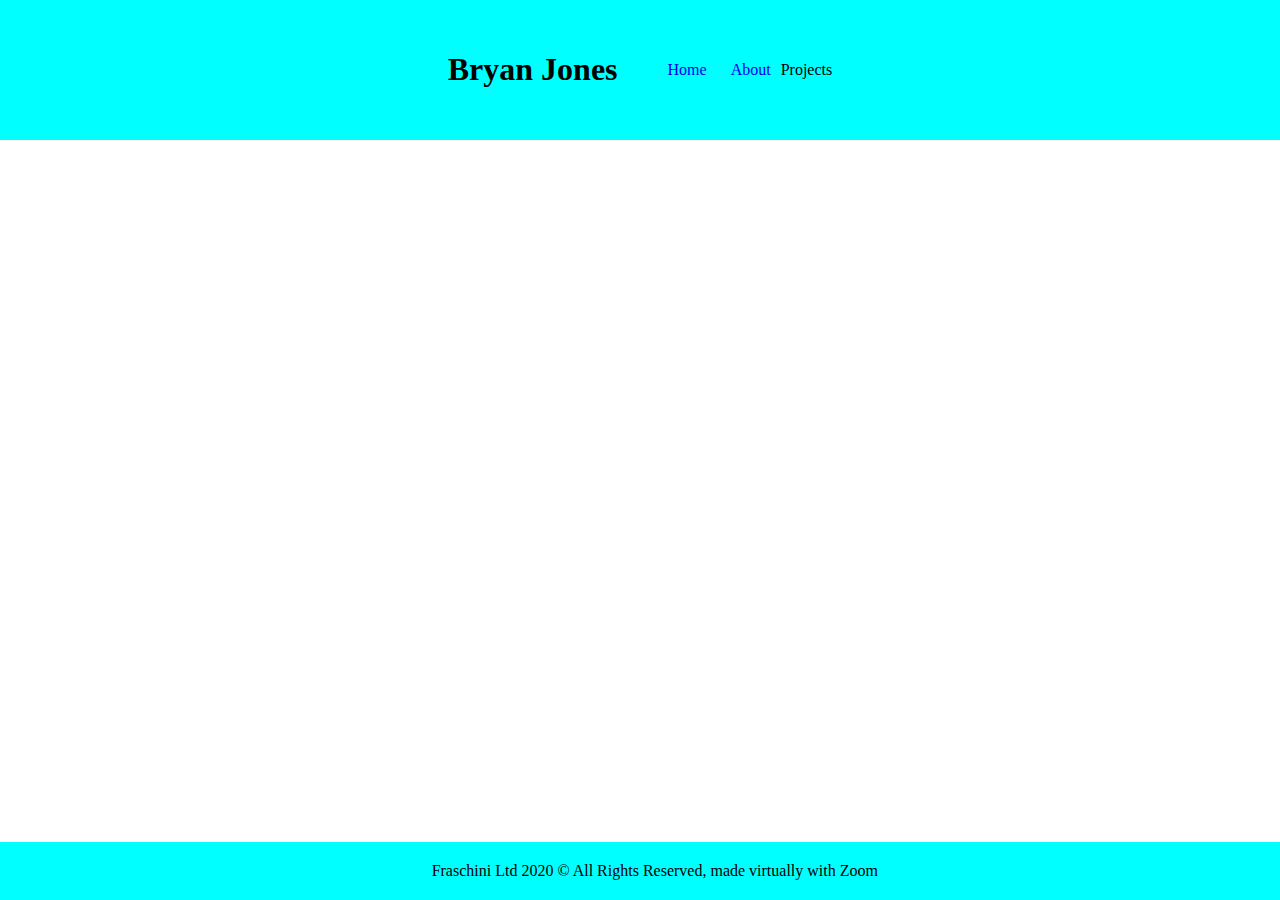
==== about.html @ 06ca1a72 "Add files via upload" ====
<!DOCTYPE html>
<html lang="en">
<head>
    <meta charset="UTF-8">
    <meta name="viewport" content="width=device-width, initial-scale=1.0">
    <title>Digital Portfolio</title>
    <link rel="stylesheet" href="style.css">
</head>
<body>
    <div class="navbar">
        <h1>Bryan Jones</h1>
        <ul>
            <li><a href="index.html">Home</a></li>
            <li><a href="about.html">About</a></li>
            <div class="dropdown">
                <li class="dropdownButton">Projects</li>
                <div class="dropdownContent"> <!-- camel casing -->
                <a href="#">Project 1</a>
                <a href="#">Project 2</a>
                <a href="#">Project 3</a>
            </div>
        </ul>
    </div> <!-- people forget to close the tag, always -->


    <div class="footer">
        Fraschini Ltd 2020 &copy; All Rights Reserved, made virtually with Zoom
    </div>
    
</body>
</html>
---- style.css ----
body{
    margin: 0;
    padding: 0;
}

a{
    text-decoration: none;
}

.navbar{
    background-color: aqua;
    justify-content: center;
    align-items: center;
    padding: 30px 20px;
    display: flex;
}

.navbar ul li {
    list-style-type: none;
    display: inline-block;
}

.navbar li a {
    text-decoration: none;
    padding: 15px 10px;
}

.dropdown {
    float: right;
    overflow: hidden;
}

.dropdown .dropdownButton {
    border: none;
    outline: none;
    background-color: inherit;
    font-family: inherit;
    font-size: 16px;
}

.dropdownContent {
    background-color: aqua;
    display: none;
    position: absolute;
    min-width: 100px;
    z-index: 1;
}

.dropdownContent a {
    float: none;
    padding: 10px 15px;
    display: block;
    text-align: left;
}

.dropdownContent a:hover {
    background-color: black;
    color: red;
}

.dropdown:hover .dropdownContent {
    display: block;
}

.container {
    text-align: left;
    justify-content: left;
    display: flex;
    flex-wrap: wrap;
}

.title {
    width: 100%;
    margin-top: 40px;
    margin-bottom: 40px;
}

.image-container {
    width: 33.33%;
}

.image-container img {
    width: 150px;
}

.button {
    text-decoration: none;
    padding: 15px 20px;
    background-color: aqua;
    border-radius: 5px;
    display: inline-block;
}

.column{
    float: left;
    width: 30%;
    padding: 15px;
}

.row:after{
    content: "";
    display: table;
    clear: both;
}

@media screen and (max-width: 640px) {
    .column {
        width: 100%;
    }
}

.footer{
    text-align: center;
    background-color: aqua;
    padding: 20px 50px;
    position: absolute;
    bottom: 0;
    width: 94.5%;
}
/*
key : valuepair
color: red
font-size: 15px
*/
/* () [] {} */

/* px are great for demo purposes */
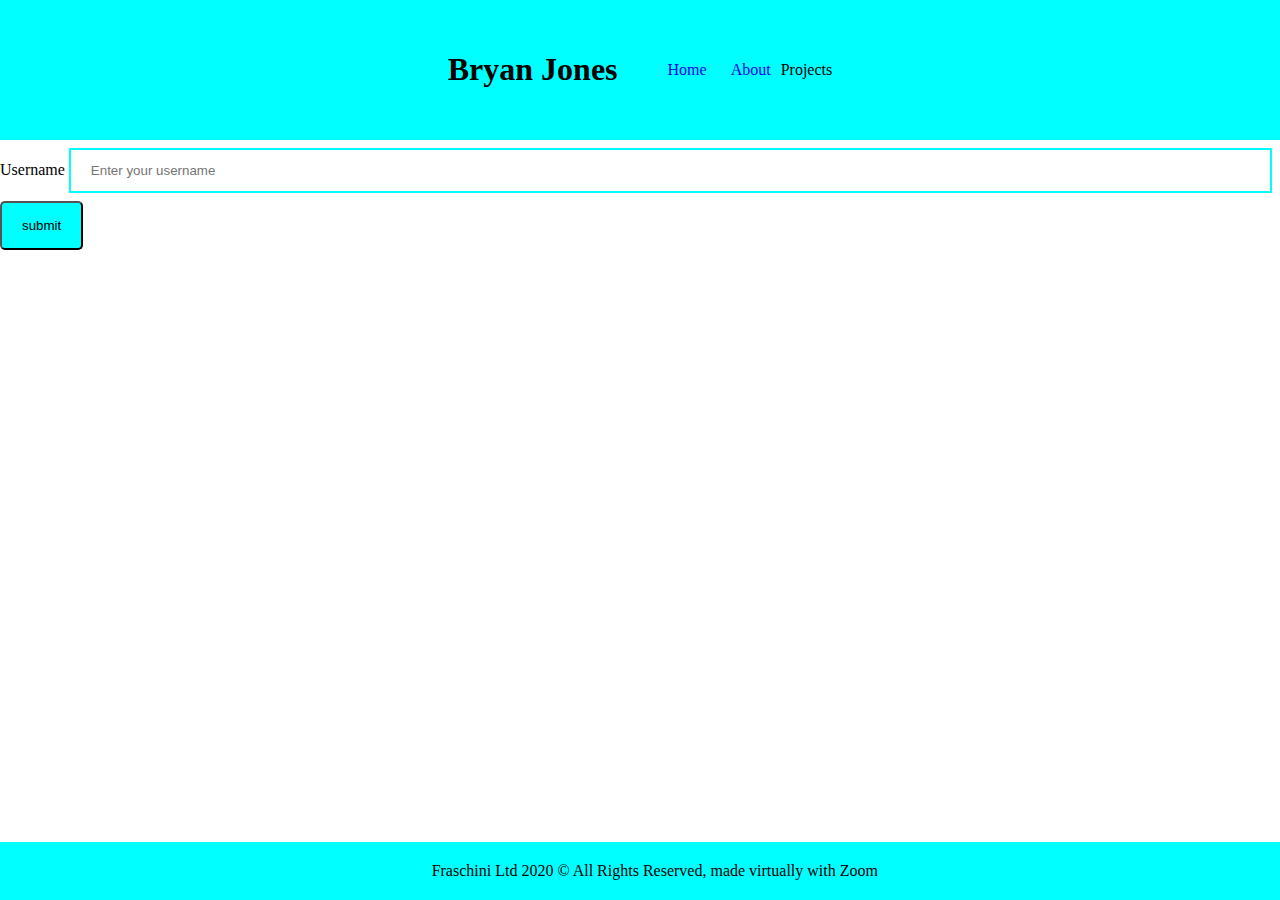
==== commit ce7820bd: "Add files via upload" ====
--- a/about.html
+++ b/about.html
@@ -22,10 +22,16 @@
         </ul>
     </div> <!-- people forget to close the tag, always -->
 
+<form>
+    <label for="username">Username</label>
+    <input type="text" placeholder="Enter your username">
+    <input class="button" type="button" value="submit">
+</form>
+
 
     <div class="footer">
         Fraschini Ltd 2020 &copy; All Rights Reserved, made virtually with Zoom
     </div>
-    
+
 </body>
 </html>--- a/style.css
+++ b/style.css
@@ -109,6 +109,15 @@
     }
 }
 
+input[type=text] {
+    width: 94%;
+    padding: 13px 20px;
+    margin: 8px 0;
+    box-sizing: border-box;
+    border: 2px solid  aqua;
+    outline: none;
+}
+
 .footer{
     text-align: center;
     background-color: aqua;
